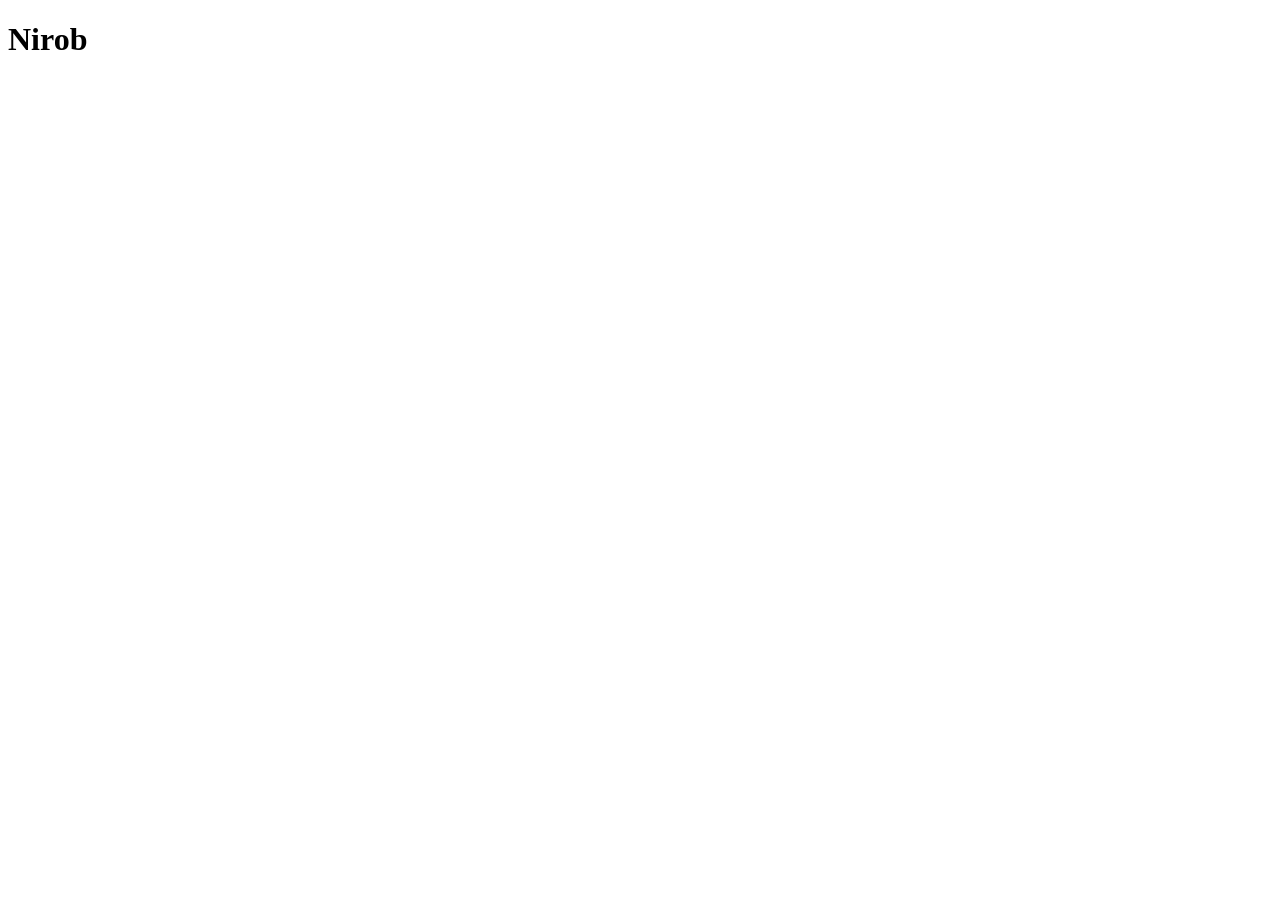
==== labs/lab_02/index.html @ ea403714 "Add files via upload" ====
<!DOCTYPE html>
<html lang="en">
<head>
    <meta charset="UTF-8">
    <meta name="viewport" content="width=device-width, initial-scale=1.0">
    <title>Document</title>
</head>
<body>
    <h1>Nirob</h1>
</body>
</html>
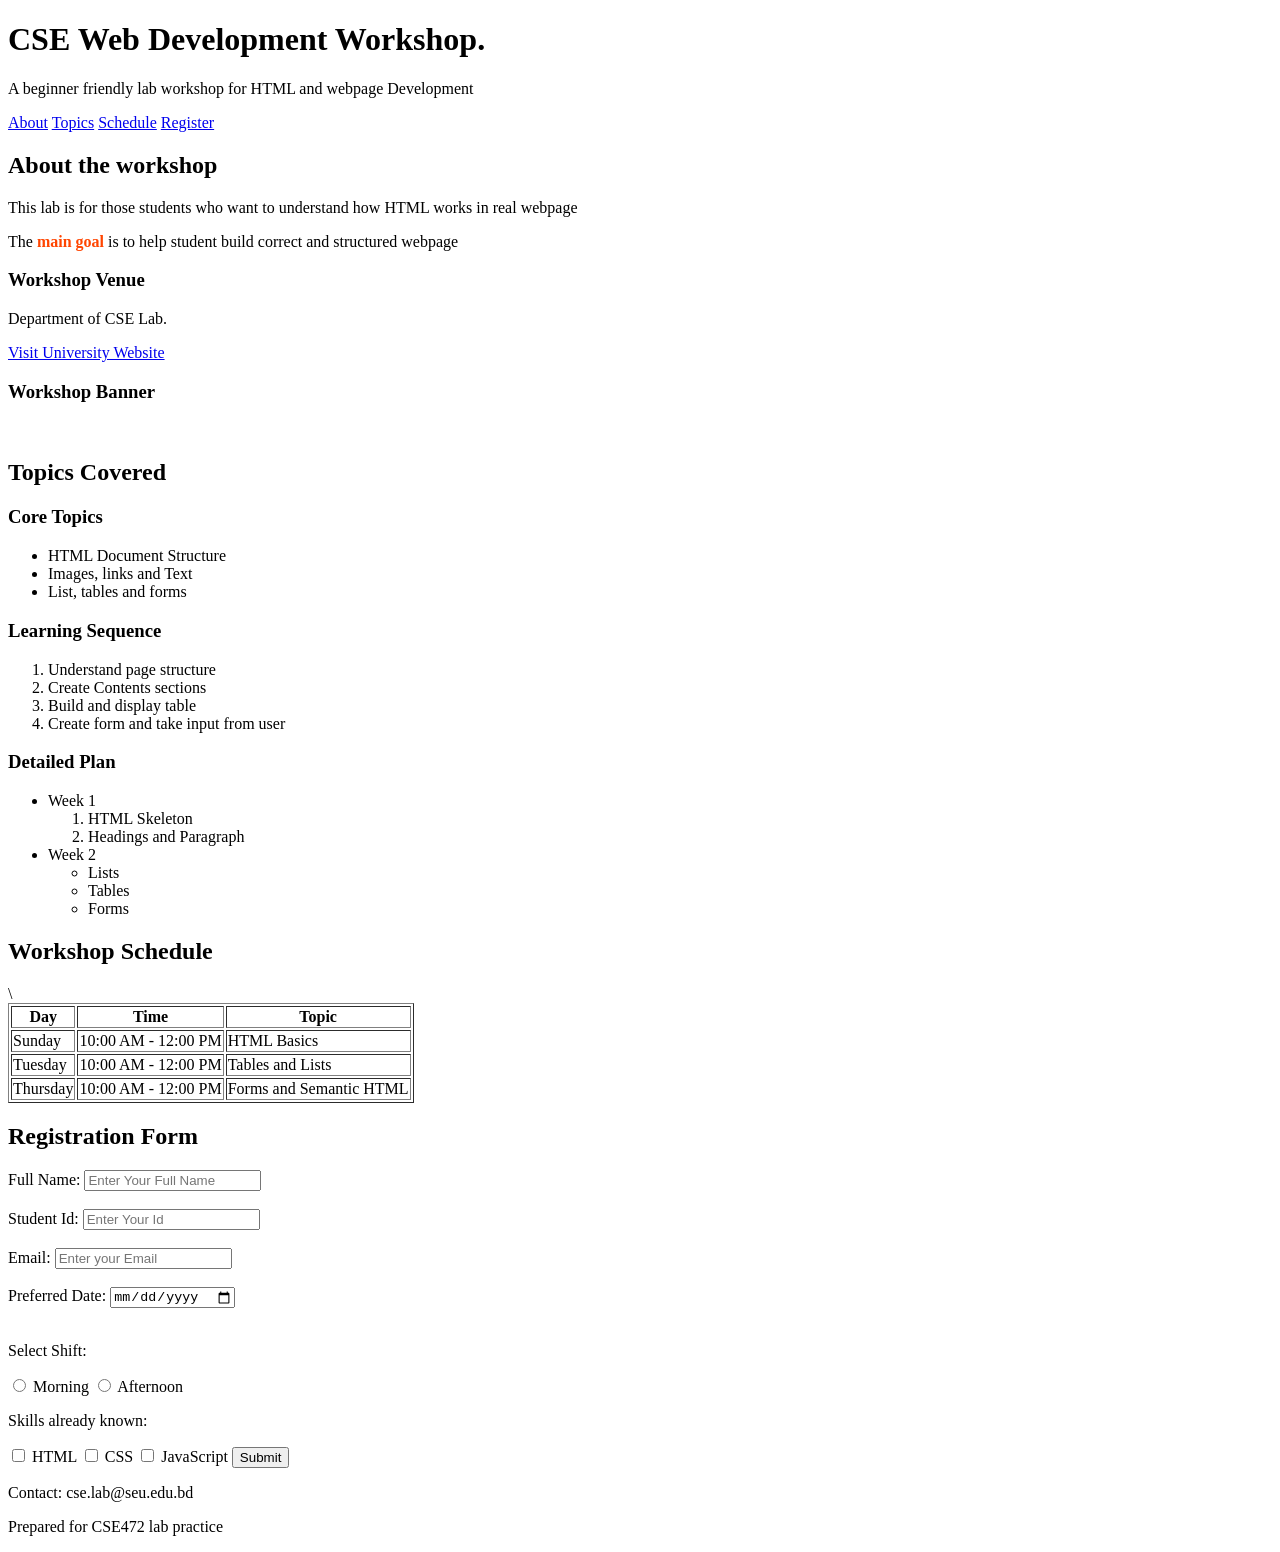
==== commit 9e36f0be: "Add files via upload" ====
--- a/labs/lab_02/index.html
+++ b/labs/lab_02/index.html
@@ -4,9 +4,158 @@
 <head>
     <meta charset="UTF-8">
     <meta name="viewport" content="width=device-width, initial-scale=1.0">
-    <title>Document</title>
+    <link rel="stylesheet" href="css/style.css">
+    <title>Web Development Workshop</title>
 </head>
 <body>
-    <h1>Nirob</h1>
+
+    <header>
+        <h1>CSE Web Development Workshop.</h1>
+        <p>A beginner friendly lab workshop for HTML and webpage Development</p>
+    </header>
+    <nav>
+
+        <a href="#about">About</a>
+        <a href="#topics">Topics</a>
+        <a href="#schedule">Schedule</a>
+        <a href="#register">Register</a>
+    </nav>
+
+    <main>
+
+        <section id="about">
+            <div>
+                <h1>About the workshop</h1>
+                <p>This lab is for those students who want to understand how HTML works in real webpage</p>
+                <p>The <span style="font-weight: bold; color:orangered">main goal</span> is to help student build correct and structured webpage</p>
+            </div>
+            <div>
+                <h3>Workshop Venue</h3>
+                <p>Department of CSE Lab.</p>
+                <a href="http://www.seu.edu.bd" target="blank">Visit University Website</a>
+
+            </div>
+
+            <div>
+                <h3>Workshop Banner</h3>
+                <img src="" alt="">
+            </div>
+
+
+        </section>
+
+        <section id="topics">
+            <h2>Topics Covered</h2>
+            <h3>Core Topics</h3>
+            <ul>
+                <li>HTML Document Structure</li>
+                <li>Images, links and Text</li>
+                <li>List, tables and forms</li>
+            </ul>
+            <h3>Learning Sequence</h3>
+            <ol>
+                <li>Understand page structure</li>
+                <li>Create Contents sections</li>
+                <li>Build and display table</li>
+                <li>Create form and take input from user</li>
+            </ol>
+
+            <h3>Detailed Plan</h3>
+            <ul>
+                <li>
+                    Week 1
+                    <ol>
+                        <li>HTML Skeleton</li>
+                        <li>Headings and Paragraph</li>
+                    </ol>
+                </li>
+                <li>
+                    Week 2
+                    <ul>
+                        <li>Lists</li>
+                        <li>Tables</li>
+                        <li>Forms</li>
+                    </ul>
+                </li>
+            </ul>
+        </section>
+
+        <section id="schedule">
+            <h2>Workshop Schedule</h2>
+            <table border="1">
+                
+                <thead>
+                     <tr>
+                        <th>Day</th>
+                        <th>Time</th>
+                        <th>Topic</th>
+                     </tr>
+                </thead>
+
+                <tbody>
+                     <tr>
+                        <td>Sunday</td>
+                        <td>10:00 AM - 12:00 PM</td>\
+                        <td>HTML Basics</td>
+                    </tr>
+                    <tr>
+                        <td>Tuesday</td>
+                        <td>10:00 AM - 12:00 PM</td>
+                        <td>Tables and Lists</td>
+                    </tr>
+
+                    <tr>
+                        <td>Thursday</td>
+                        <td>10:00 AM - 12:00 PM</td>
+                        <td>Forms and Semantic HTML</td>
+                    </tr>
+                </tbody>
+                
+            </table>
+        </section>
+
+        <section id="register">
+            <h2>Registration Form</h2>
+            <form>
+                <label for="name">Full Name:</label>
+                <input type="text" id="name" name="name" placeholder="Enter Your Full Name"><br><br>
+
+                <label for="studentId">Student Id:</label>
+                <input type="text" id="studentId" name="studentId" placeholder="Enter Your Id"><br><br>
+
+                <label for="email">Email:</label>
+                <input type="email" id="email" name="email" placeholder="Enter your Email"><br><br>
+
+                <label for="date">Preferred Date:</label>
+                <input type="date" name="date" id="date"><br><br>
+
+                <p>Select Shift:</p>
+
+                <input type="radio" id="morning" name="shift" value="morning">
+                <label for="morning">Morning</label>
+
+                <input type="radio" id="afternoon" name="shift" value="afternoon">
+                <label for="afternoon">Afternoon</label>
+
+                <p>Skills already known:</p>
+
+                <input type="checkbox" id="html" name="known_html" value="html">
+                <label for="html">HTML</label>
+
+                <input type="checkbox" id="css" name="known_css" value="css">
+                <label for="css">CSS</label>
+
+                <input type="checkbox" id="js" name="known_js" value="js">
+                <label for="js">JavaScript</label>
+
+                <button type="submit">Submit</button>
+            </form>
+        </section>
+    </main>
+    <footer>
+        <p>Contact: cse.lab@seu.edu.bd</p>
+        <p>Prepared for CSE472 lab practice</p>
+    </footer>
+    
 </body>
 </html>
